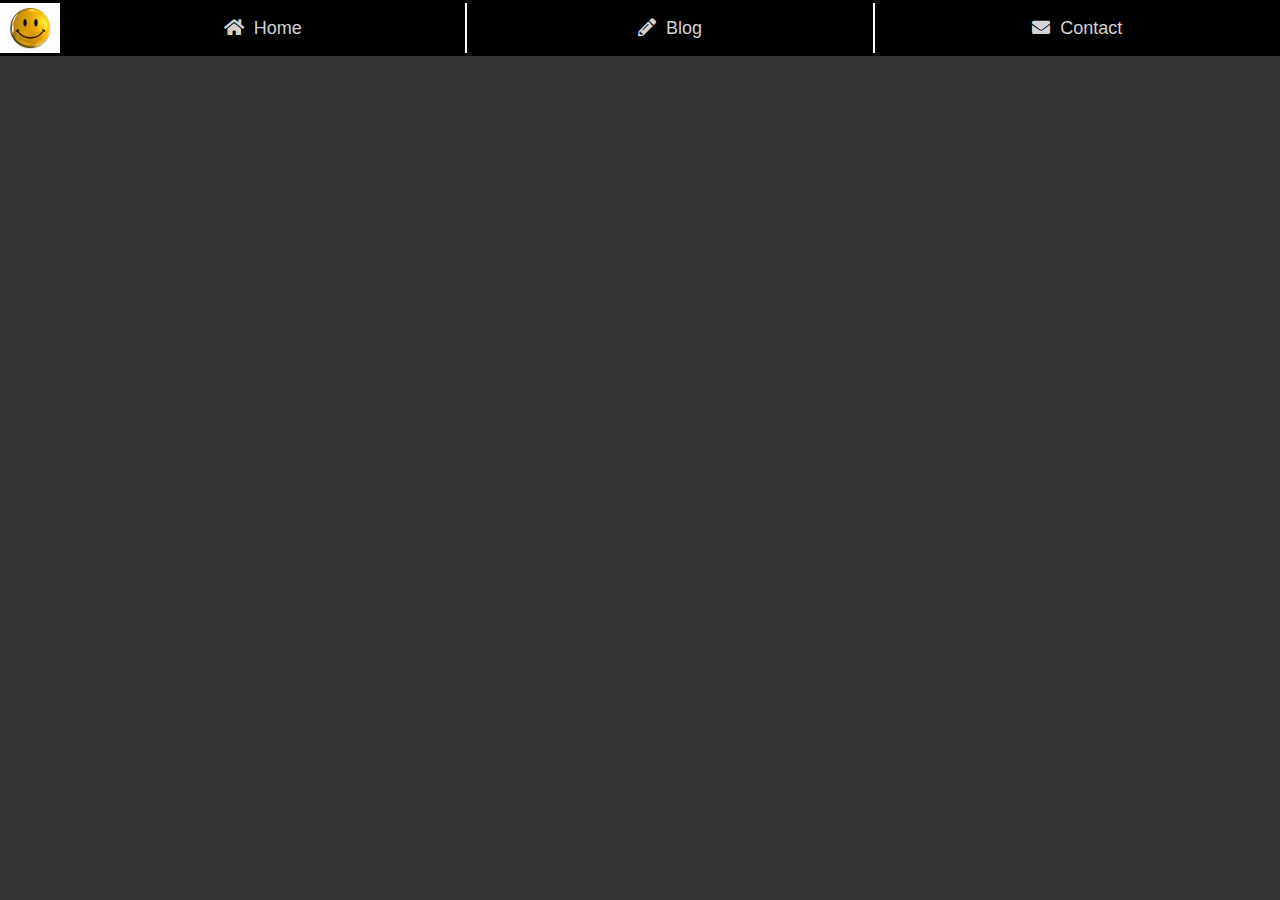
==== topbar/blog.html @ 84746f6b "Added topbar and colors" ====
<!DOCTYPE html>
<html lang="en">
<head>
  <meta charset="UTF-8">
  <meta name="viewport" content="width=device-width, initial-scale=1.0">
  <title>Maxim Govaert</title>
  <link rel="stylesheet" href="../css/style.css">
  <link rel="stylesheet" href="https://cdnjs.cloudflare.com/ajax/libs/font-awesome/5.15.1/css/all.min.css">
</head>
<body>
  <header>
    <form action="/">
      <img src="../images/SMILEY Scherp.bmp" alt="Profile picture smiley">
      <button type="submit" class="first-button"><i class="fas fa-home"></i><a href="/">Home</a></button>
      <button type="submit"><i class="fas fa-pencil-alt"></i><a href="blog.html">Blog</a></button>
      <button type="submit" class="last-button"><i class="fas fa-envelope"></i><a href="contact.html">Contact</a></button>
    </form>
  </header>
</body>
</html>
---- css/style.css ----
body {
  margin: 0;
  background-color: #333333;
  font: arial;
}

/* header {
  display: flex;
  justify-content: space-around;
  text-align: center;
  margin: none;
  background-color: white;
  height: 50px;
  border: solid black;
  border-left: none;
  border-right: none;
} */

img {
  width: 60px;
  height: 46px;
  margin-top: 2px;
}

form {
  display: flex;
  justify-content: space-around;
  text-align: center;
  margin: none;
  background-color: white;
  height: 50px;
  border: solid black;
  border-left: none;
  border-right: none;
}

button {
  display: flex;
  justify-content: center;
  text-align: center;
  gap: 10px;
  width: 100%;
  height: 100%;
  padding-top: 15px;
  font-size: large;
  background-color: black;
  color: lightgray;
  border: solid thin white;
  border-top: none;
  border-bottom: none;
}

button:hover {
  background-color: darkred;
  color: white;
  border: solid black;
  border-top: none;
  border-bottom: none;
  width: 99%;
}

.first-button {
  border-left: none;
}

.last-button {
  border-right: none;
}

a {
  text-decoration: none;
  color: lightgray;
}

h1 {
  font-family: arial, Helvetica, sans-serif;
  color: lightgray;
  text-align: center;
}
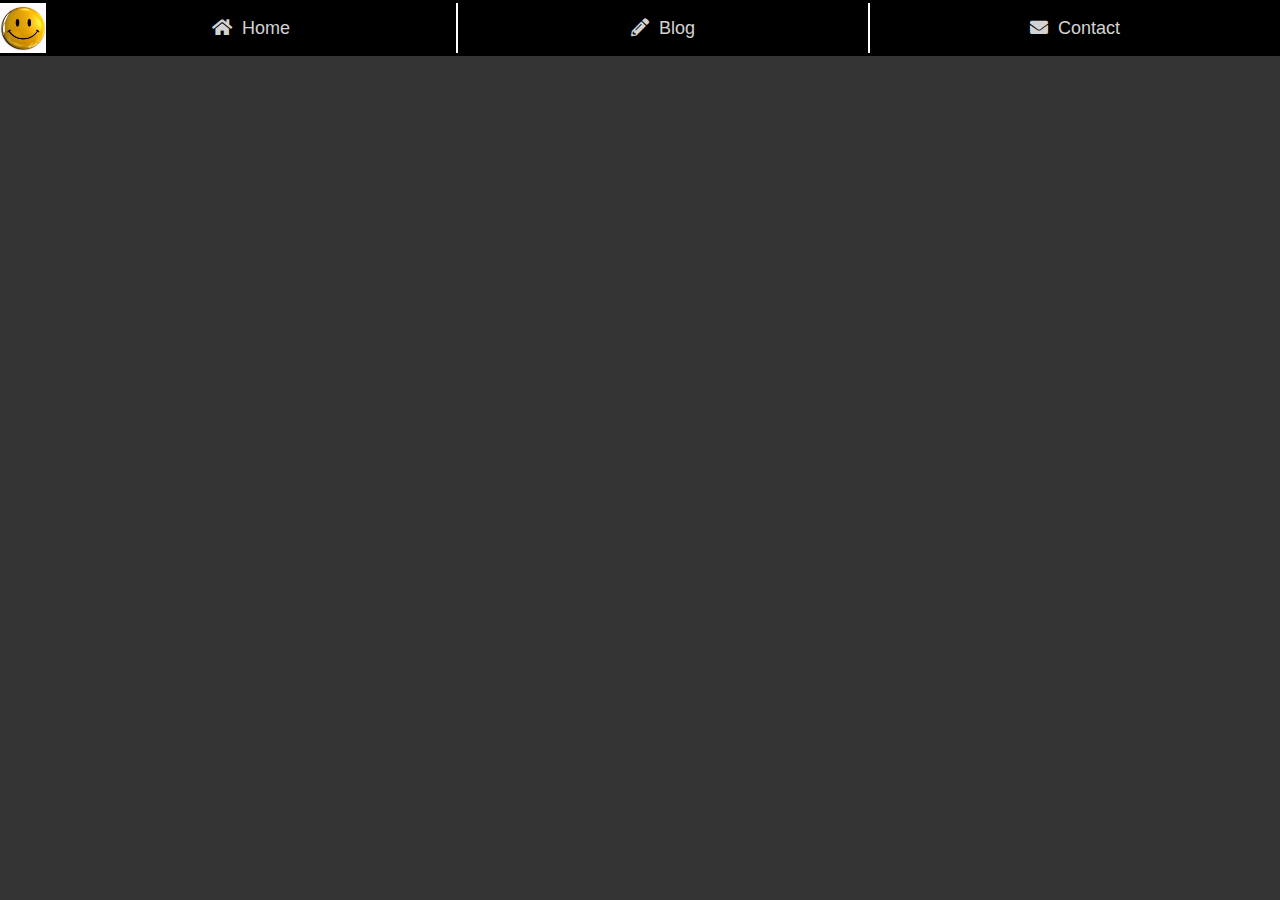
==== commit f51c2d42: "Minimized size of smiley picture for faster loading time" ====
--- a/topbar/blog.html
+++ b/topbar/blog.html
@@ -10,7 +10,7 @@
 <body>
   <header>
     <form action="/">
-      <img src="../images/SMILEY Scherp.bmp" alt="Profile picture smiley">
+      <img src="../images/smiley.jpg" alt="Smiley profile picture">
       <button type="submit" class="first-button"><i class="fas fa-home"></i><a href="/">Home</a></button>
       <button type="submit"><i class="fas fa-pencil-alt"></i><a href="blog.html">Blog</a></button>
       <button type="submit" class="last-button"><i class="fas fa-envelope"></i><a href="contact.html">Contact</a></button>
--- a/css/style.css
+++ b/css/style.css
@@ -17,7 +17,7 @@
 } */
 
 img {
-  width: 60px;
+  width: 48px;
   height: 46px;
   margin-top: 2px;
 }
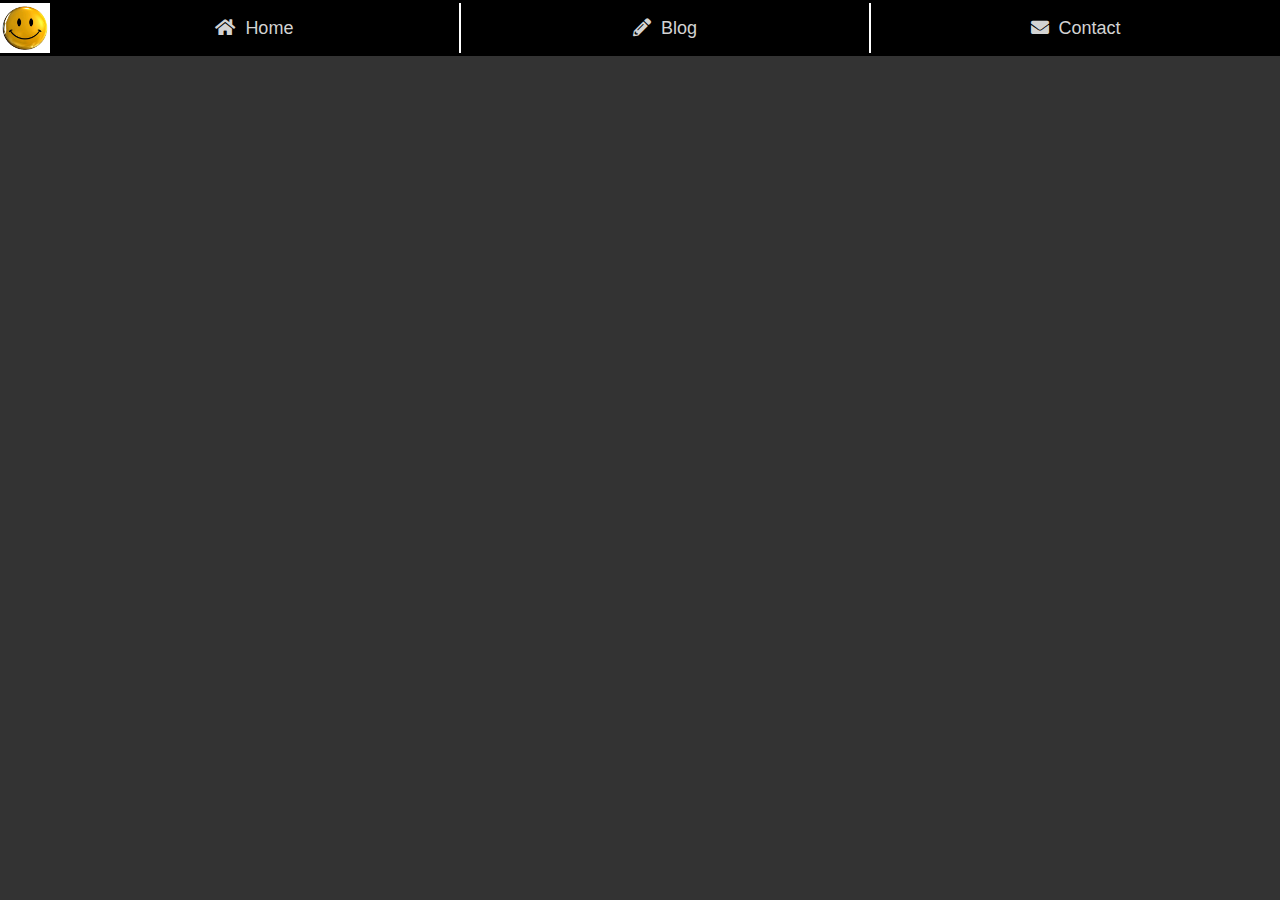
==== commit 9a807ef3: "Added favicon" ====
--- a/topbar/blog.html
+++ b/topbar/blog.html
@@ -6,11 +6,12 @@
   <title>Maxim Govaert</title>
   <link rel="stylesheet" href="../css/style.css">
   <link rel="stylesheet" href="https://cdnjs.cloudflare.com/ajax/libs/font-awesome/5.15.1/css/all.min.css">
+  <link rel="shortcut icon" href="../images/smiley.ico" type="image/x-icon">
 </head>
 <body>
   <header>
     <form action="/">
-      <img src="../images/smiley.jpg" alt="Smiley profile picture">
+      <img src="../images/smiley.png" alt="Smiley profile picture">
       <button type="submit" class="first-button"><i class="fas fa-home"></i><a href="/">Home</a></button>
       <button type="submit"><i class="fas fa-pencil-alt"></i><a href="blog.html">Blog</a></button>
       <button type="submit" class="last-button"><i class="fas fa-envelope"></i><a href="contact.html">Contact</a></button>
--- a/css/style.css
+++ b/css/style.css
@@ -17,9 +17,8 @@
 } */
 
 img {
-  width: 48px;
-  height: 46px;
-  margin-top: 2px;
+  width: 50px;
+  height: 50px;
 }
 
 form {
